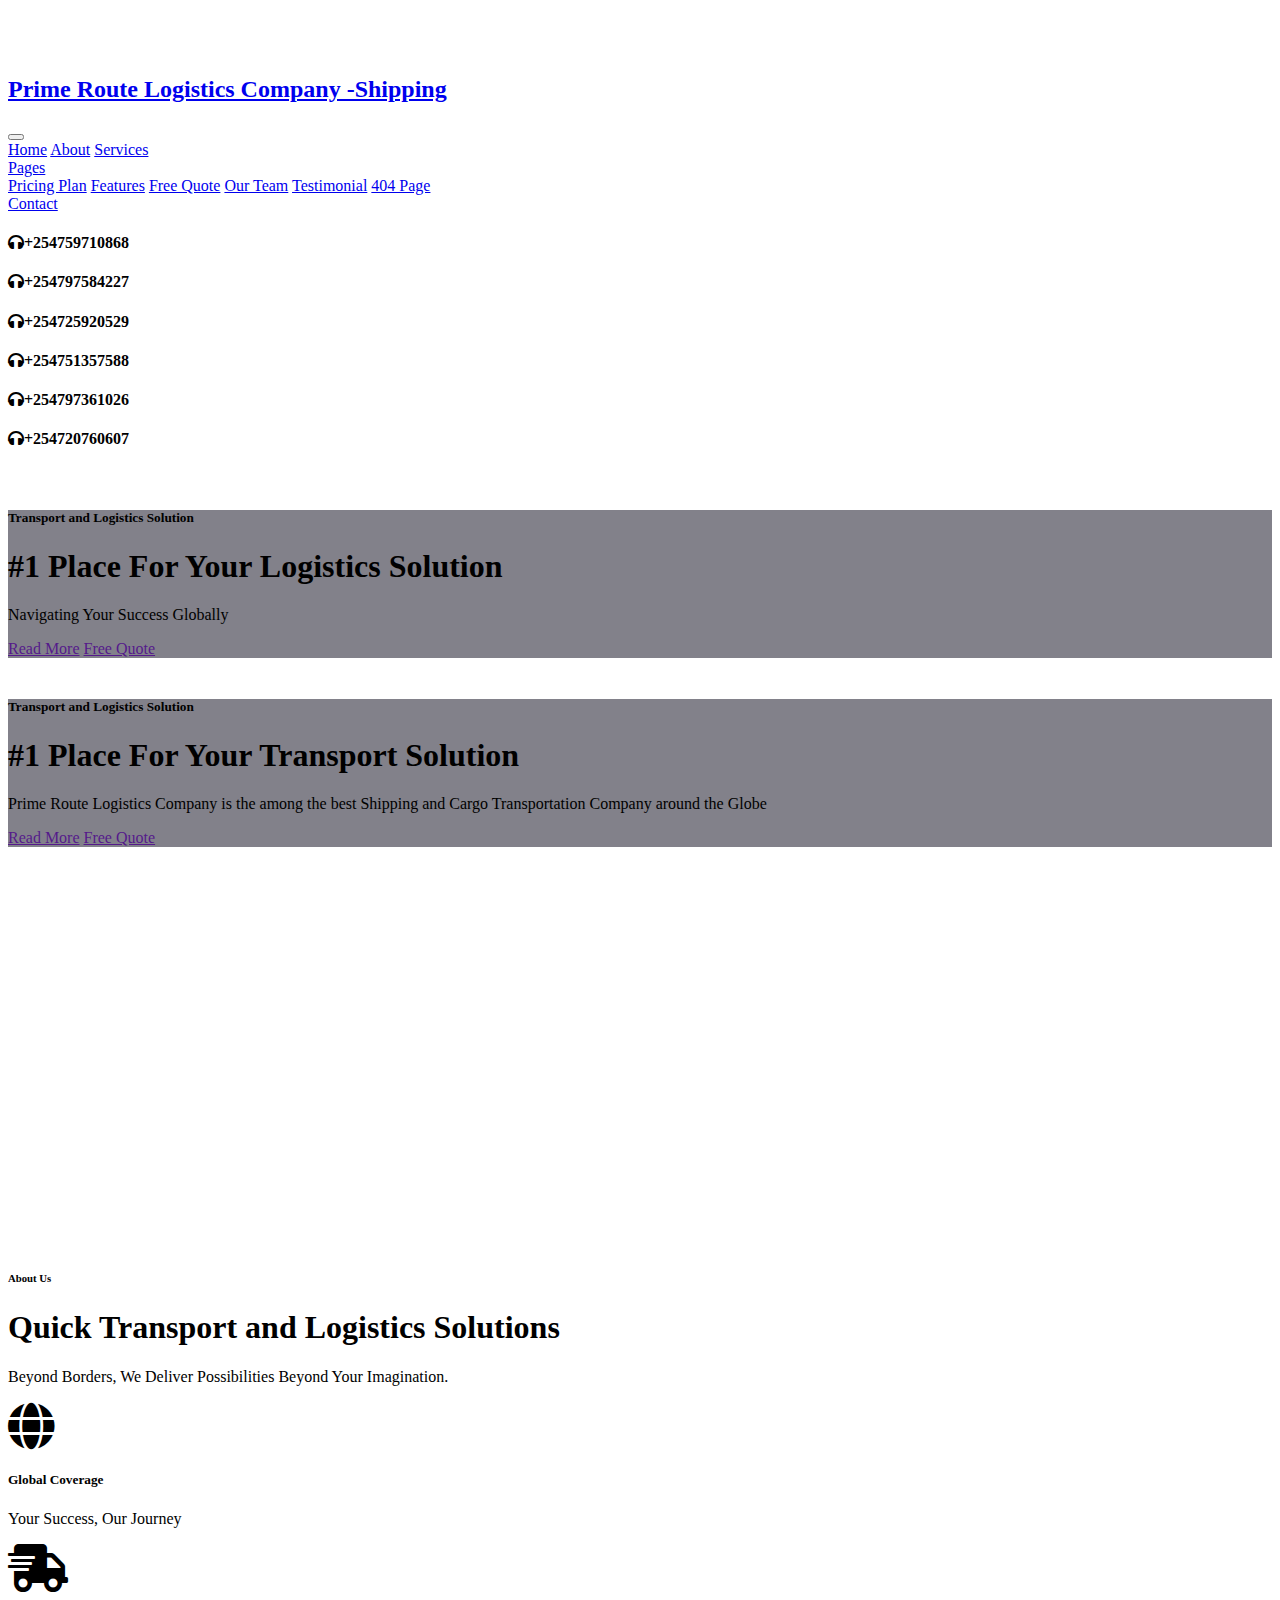
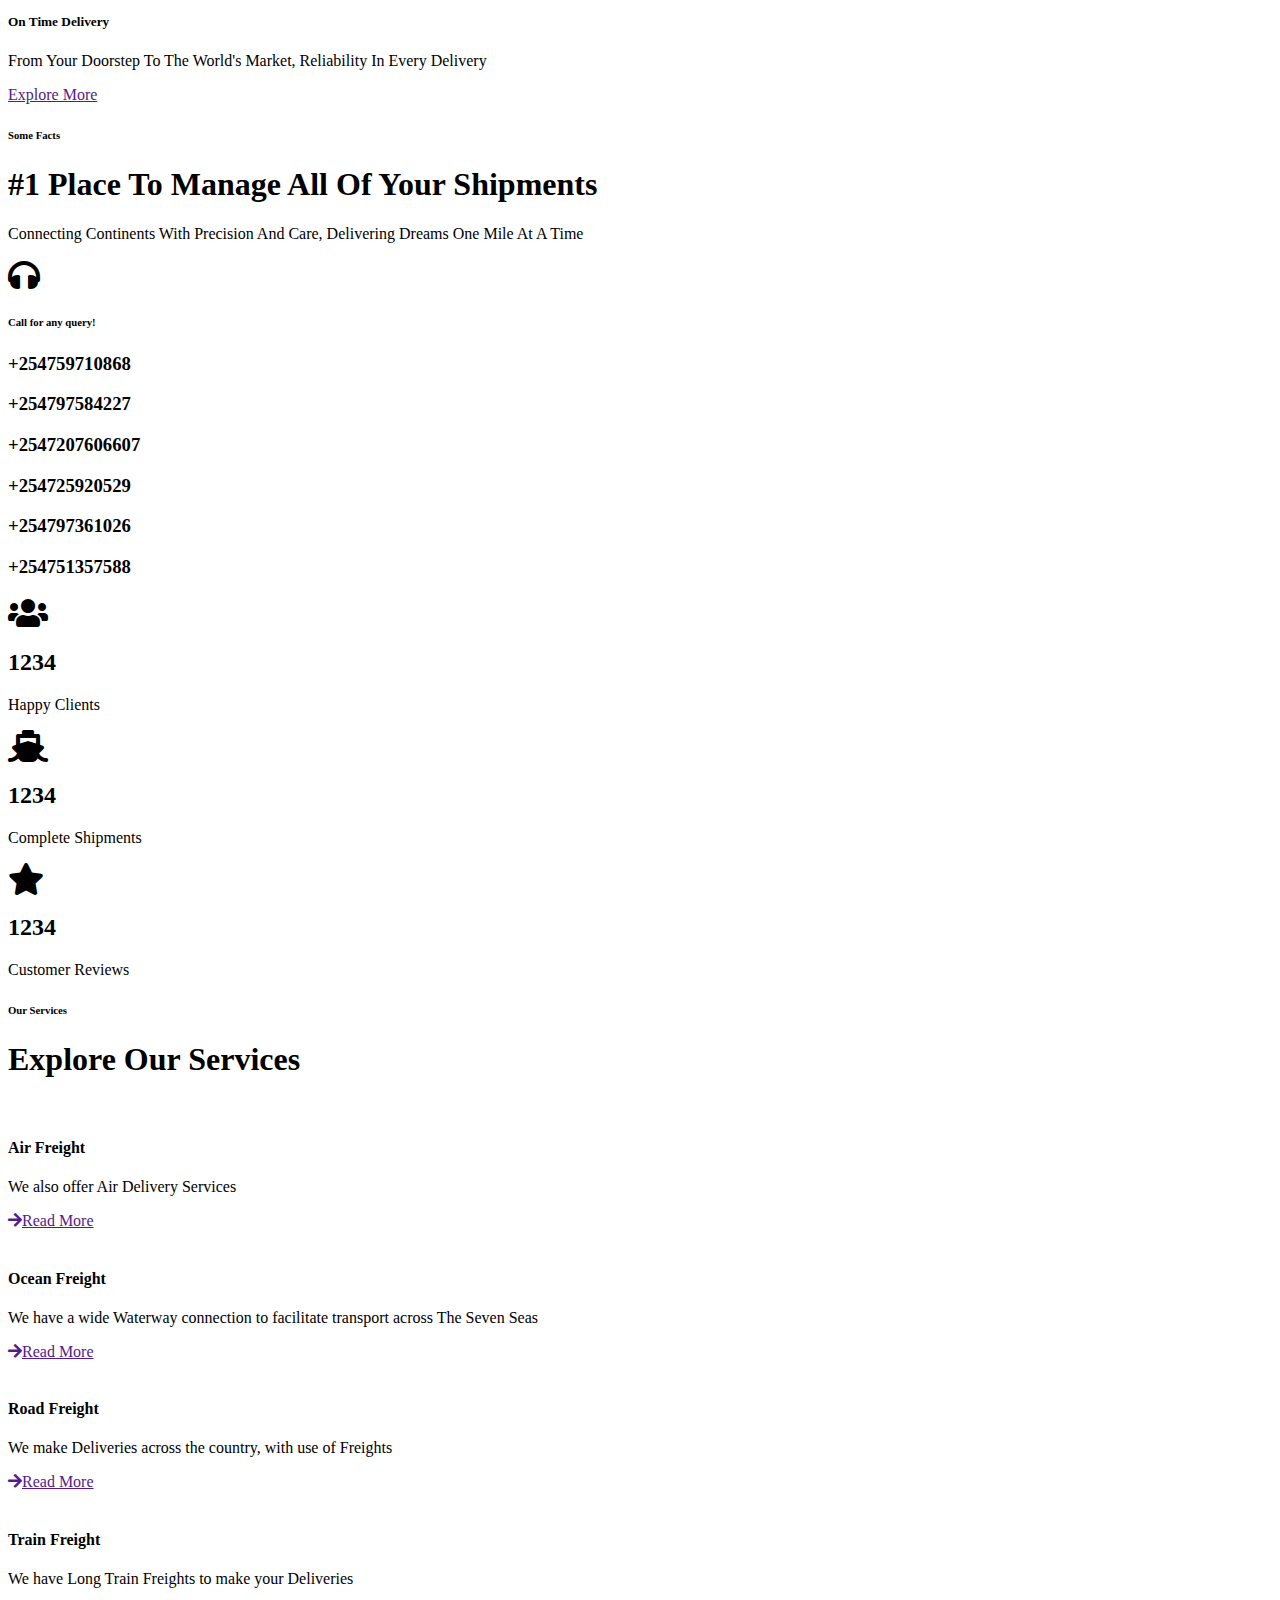
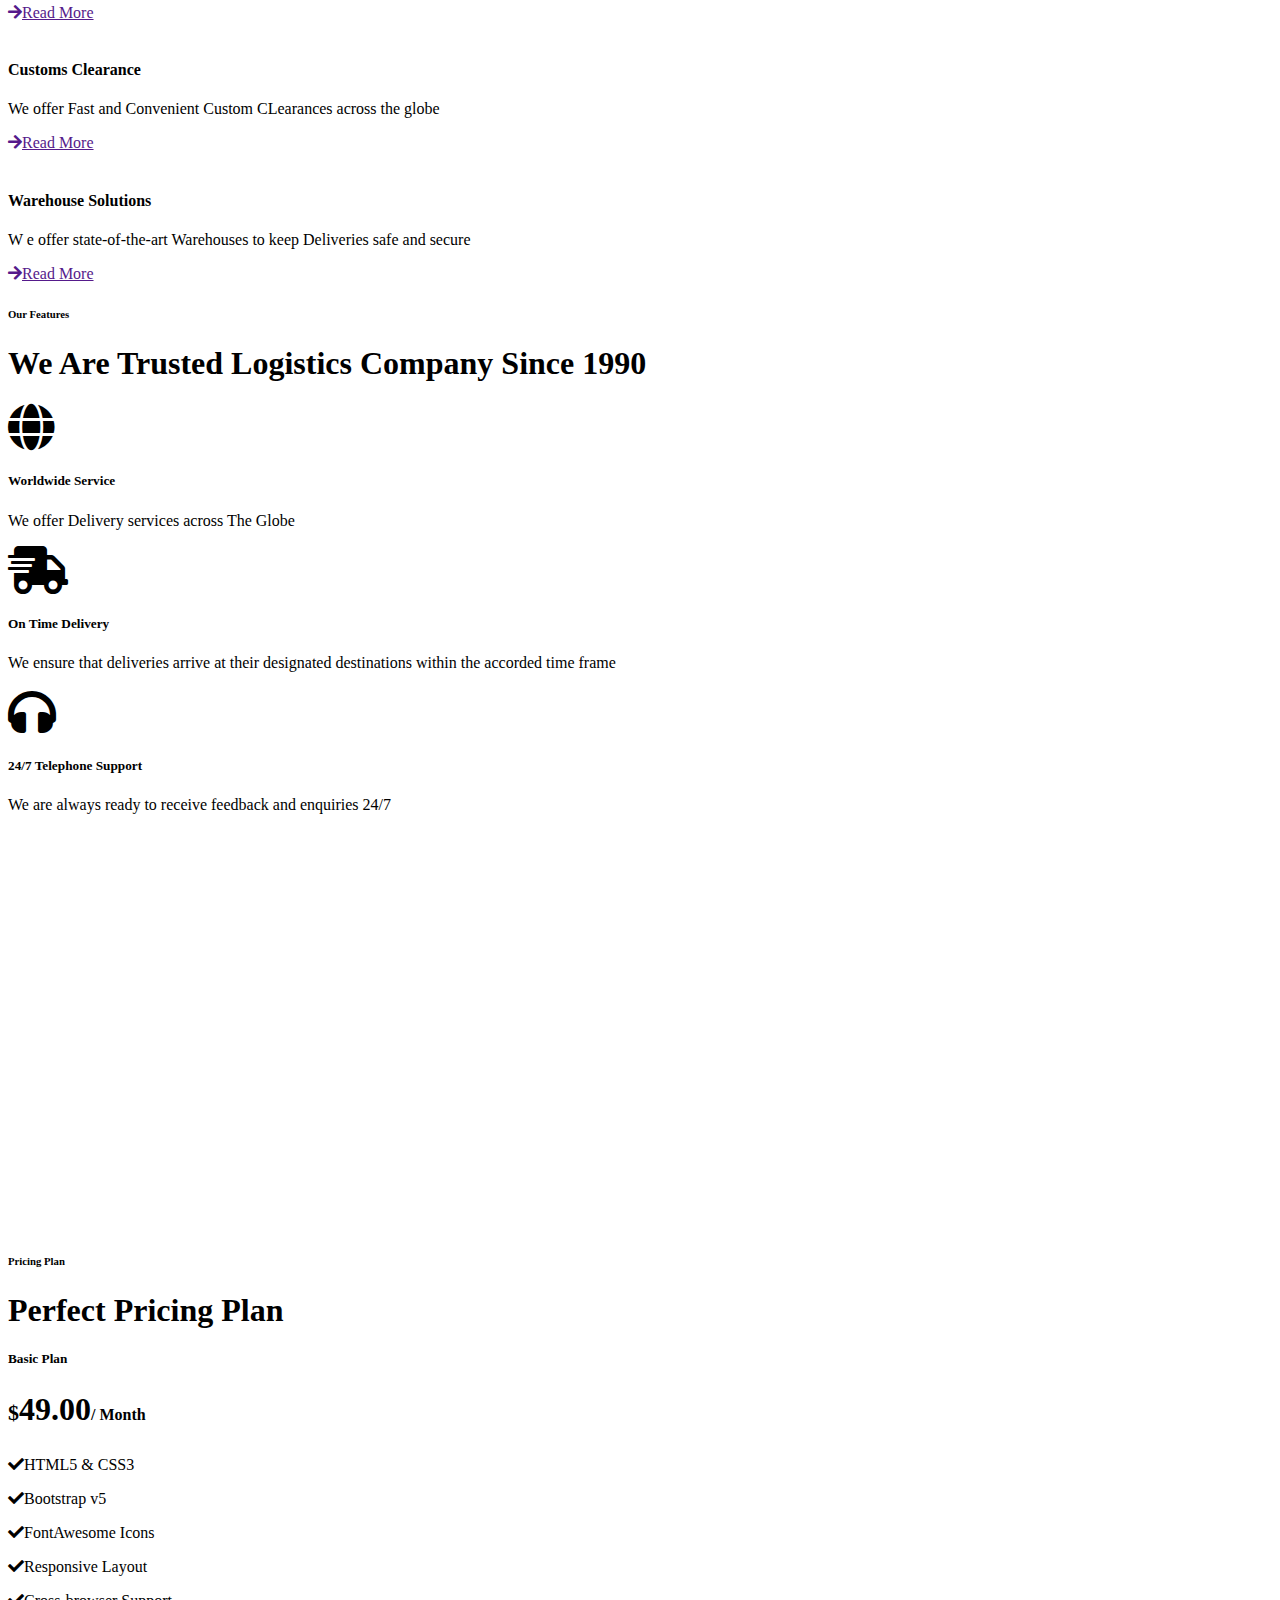
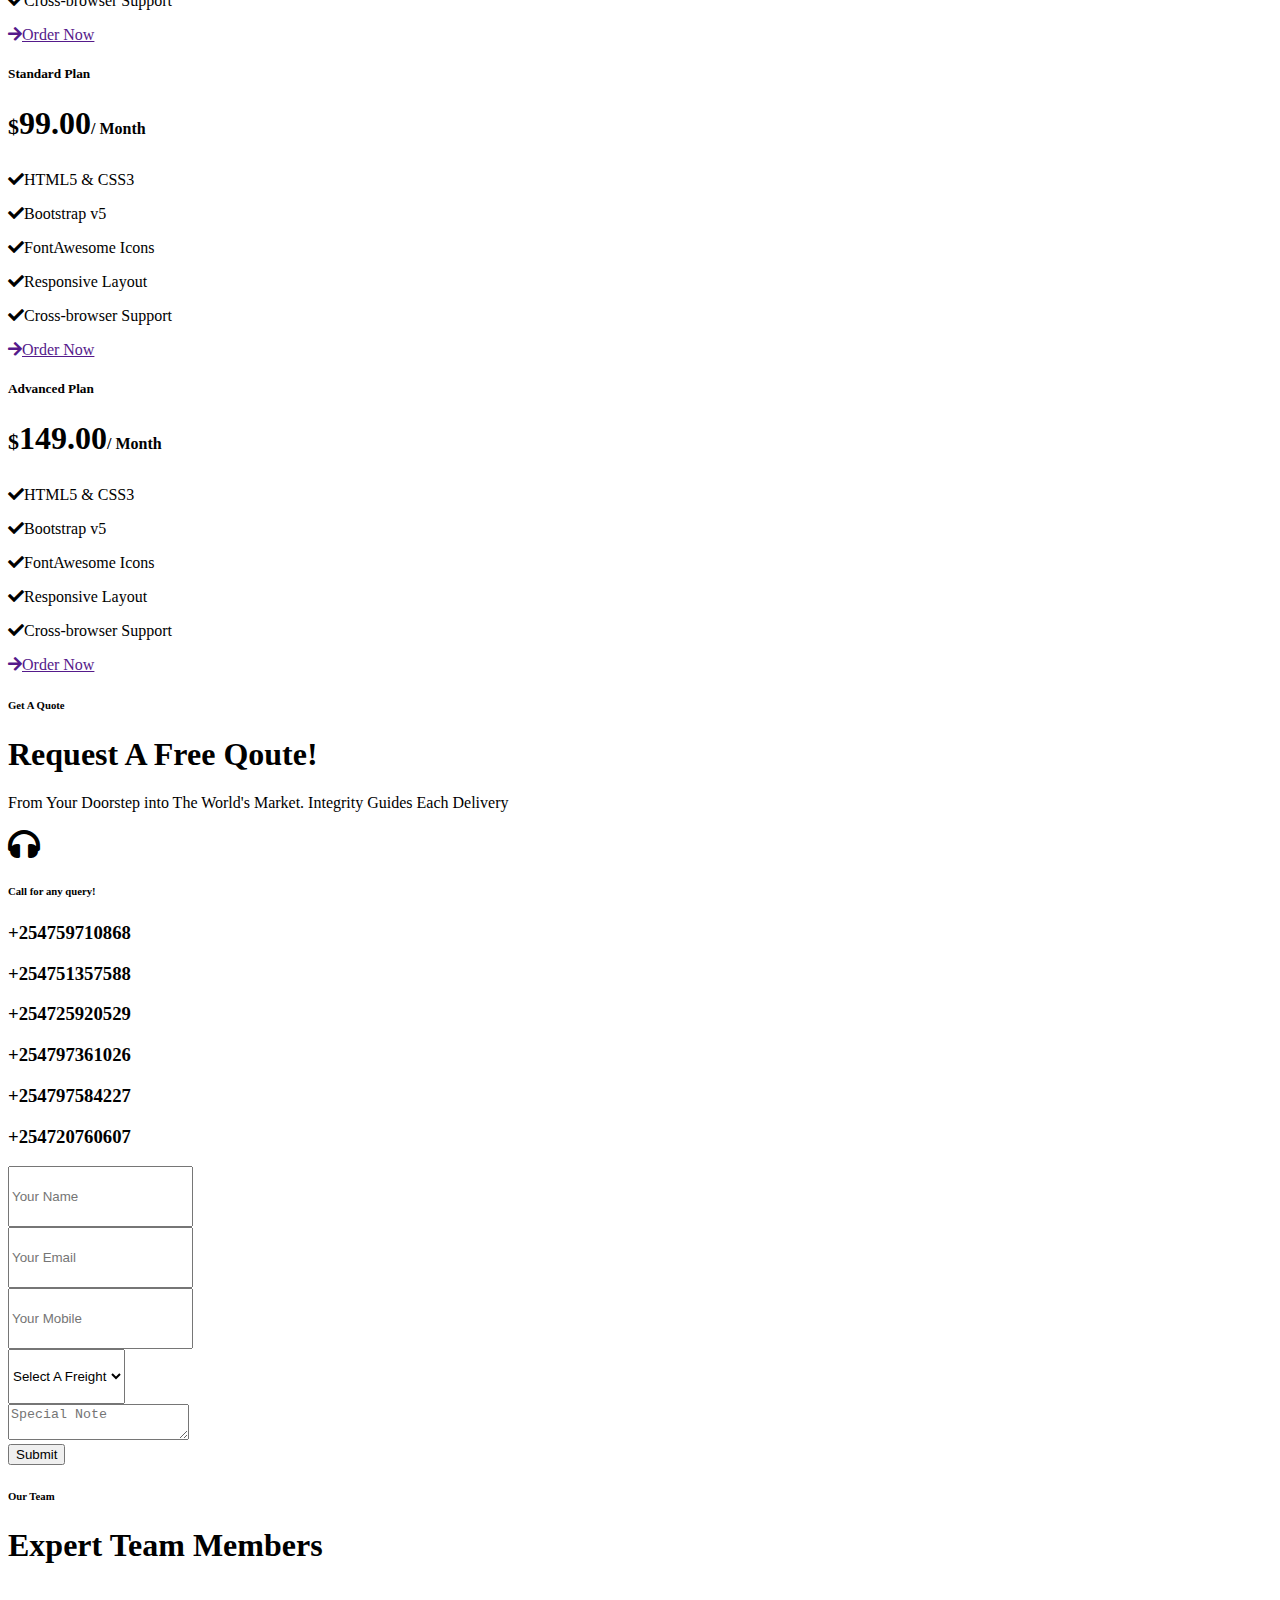
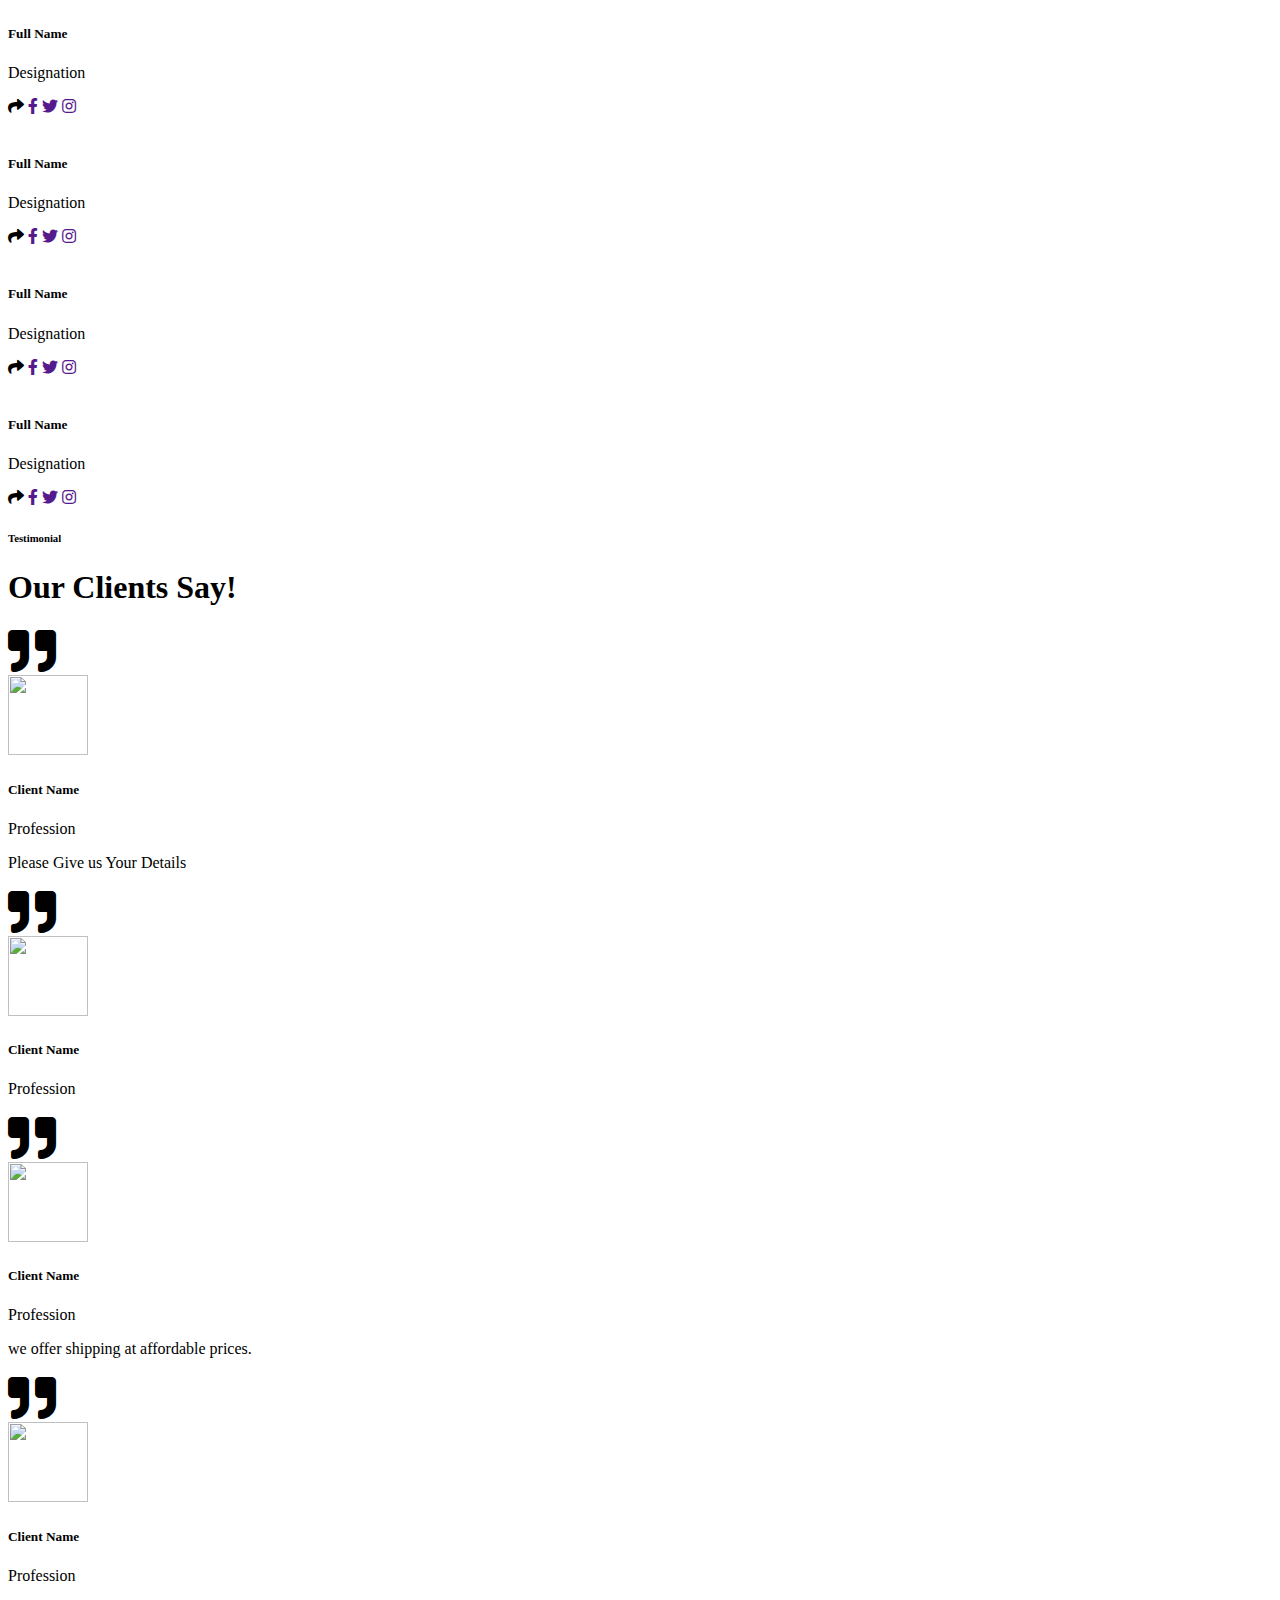
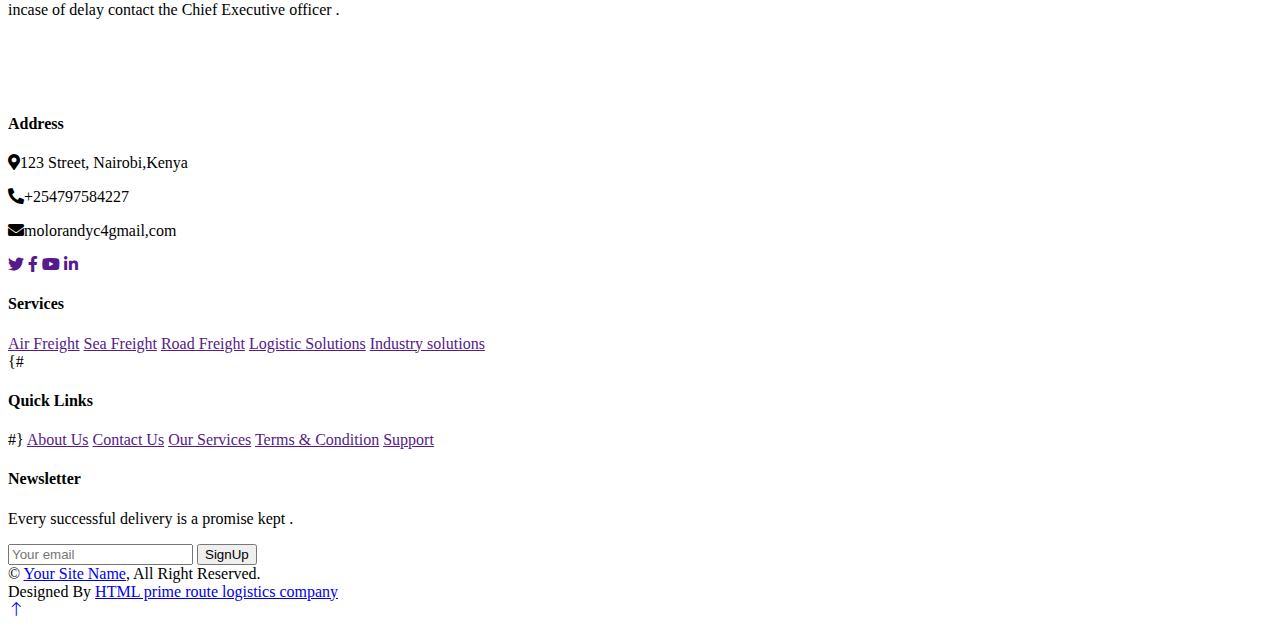
==== RDL/templates/index.html @ c348bbc3 "group work" ====
<!DOCTYPE html>
<html lang="en">

<head>
    <meta charset="utf-8">
    <title>Prime Route Logistics Company - Shipping</title>
    <meta content="width=device-width, initial-scale=1.0" name="viewport">
    <meta content="" name="keywords">
    <meta content="" name="description">

    <!-- Favicon -->
    <link href="img/favicon.ico" rel="icon">

    <!-- Google Web Fonts -->
    <link rel="preconnect" href="https://fonts.googleapis.com">
    <link rel="preconnect" href="https://fonts.gstatic.com" crossorigin>
    <link href="https://fonts.googleapis.com/css2?family=Inter:wght@400;600&family=Roboto:wght@500;700&display=swap" rel="stylesheet">

    <!-- Icon Font Stylesheet -->
    <link href="https://cdnjs.cloudflare.com/ajax/libs/font-awesome/5.10.0/css/all.min.css" rel="stylesheet">
    <link href="https://cdn.jsdelivr.net/npm/bootstrap-icons@1.4.1/font/bootstrap-icons.css" rel="stylesheet">

    <!-- Libraries Stylesheet -->
    <link href="lib/animate/animate.min.css" rel="stylesheet">
    <link href="lib/owlcarousel/assets/owl.carousel.min.css" rel="stylesheet">

    <!-- Customized Bootstrap Stylesheet -->
    <link href="css/bootstrap.min.css" rel="stylesheet">

    <!-- Template Stylesheet -->
    <link href="css/style.css" rel="stylesheet">
</head>

<body>
    <!-- Spinner Start -->
    <div id="spinner" class="show bg-white position-fixed translate-middle w-100 vh-100 top-50 start-50 d-flex align-items-center justify-content-center">
        <div class="spinner-grow text-primary" style="width: 3rem; height: 3rem;" role="status">
            <span class="sr-only">Loading...</span>
        </div>
    </div>
    <!-- Spinner End -->


    <!-- Navbar Start -->
    <nav class="navbar navbar-expand-lg bg-white navbar-light shadow border-top border-5 border-primary sticky-top p-0">
        <a href="index.html" class="navbar-brand bg-primary d-flex align-items-center px-4 px-lg-5">
            <h2 class="mb-2 text-white">Prime Route Logistics Company -Shipping</h2>
        </a>
        <button type="button" class="navbar-toggler me-4" data-bs-toggle="collapse" data-bs-target="#navbarCollapse">
            <span class="navbar-toggler-icon"></span>
        </button>
        <div class="collapse navbar-collapse" id="navbarCollapse">
            <div class="navbar-nav ms-auto p-4 p-lg-0">
                <a href="index.html" class="nav-item nav-link active">Home</a>
                <a href="about.html" class="nav-item nav-link">About</a>
                <a href="service.html" class="nav-item nav-link">Services</a>
                <div class="nav-item dropdown">
                    <a href="#" class="nav-link dropdown-toggle" data-bs-toggle="dropdown">Pages</a>
                    <div class="dropdown-menu fade-up m-0">
                        <a href="price.html" class="dropdown-item">Pricing Plan</a>
                        <a href="feature.html" class="dropdown-item">Features</a>
                        <a href="quote.html" class="dropdown-item">Free Quote</a>
                        <a href="team.html" class="dropdown-item">Our Team</a>
                        <a href="testimonial.html" class="dropdown-item">Testimonial</a>
                        <a href="404.html" class="dropdown-item">404 Page</a>
                    </div>
                </div>
                <a href="contact.html" class="nav-item nav-link">Contact</a>
            </div>
            <h4 class="m-0 pe-lg-5 d-none d-lg-block"><i class="fa fa-headphones text-primary me-3"></i>+254759710868</h4>
            <h4 class="m-0 pe-lg-5 d-none d-lg-block"><i class="fa fa-headphones text-primary me-3"></i>+254797584227</h4>
            <h4 class="m-0 pe-lg-5 d-none d-lg-block"><i class="fa fa-headphones text-primary me-3"></i>+254725920529</h4>
            <h4 class="m-0 pe-lg-5 d-none d-lg-block"><i class="fa fa-headphones text-primary me-3"></i>+254751357588</h4>
            <h4 class="m-0 pe-lg-5 d-none d-lg-block"><i class="fa fa-headphones text-primary me-3"></i>+254797361026</h4>
            <h4 class="m-0 pe-lg-5 d-none d-lg-block"><i class="fa fa-headphones text-primary me-3"></i>+254720760607</h4>
        </div>
    </nav>
    <!-- Navbar End -->


    <!-- Carousel Start -->
    <div class="container-fluid p-0 pb-5">
        <div class="owl-carousel header-carousel position-relative mb-5">
            <div class="owl-carousel-item position-relative">
                <img class="img-fluid" src="img/carousel-1.jpg" alt="">
                <div class="position-absolute top-0 start-0 w-100 h-100 d-flex align-items-center" style="background: rgba(6, 3, 21, .5);">
                    <div class="container">
                        <div class="row justify-content-start">
                            <div class="col-10 col-lg-8">
                                <h5 class="text-white text-uppercase mb-3 animated slideInDown">Transport and Logistics Solution</h5>
                                <h1 class="display-3 text-white animated slideInDown mb-4">#1 Place For Your <span class="text-primary">Logistics</span> Solution</h1>
                             <p class="fs-5 fw-medium text-white mb-4 pb-2">Navigating Your Success Globally</p>
                                <a href="" class="btn btn-primary py-md-3 px-md-5 me-3 animated slideInLeft">Read More</a>
                                <a href="" class="btn btn-secondary py-md-3 px-md-5 animated slideInRight">Free Quote</a>
                            </div>
                        </div>
                    </div>
                </div>
            </div>
            <div class="owl-carousel-item position-relative">
                <img class="img-fluid" src="img/carousel-2.jpg" alt="">
                <div class="position-absolute top-0 start-0 w-100 h-100 d-flex align-items-center" style="background: rgba(6, 3, 21, .5);">
                    <div class="container">
                        <div class="row justify-content-start">
                            <div class="col-10 col-lg-8">
                                <h5 class="text-white text-uppercase mb-3 animated slideInDown">Transport and Logistics Solution</h5>
                                <h1 class="display-3 text-white animated slideInDown mb-4">#1 Place For Your <span class="text-primary">Transport</span> Solution</h1>
                                <p class="fs-5 fw-medium text-white mb-4 pb-2">Prime Route Logistics Company is the among the best Shipping and Cargo Transportation Company around the Globe </p>
                                <a href="" class="btn btn-primary py-md-3 px-md-5 me-3 animated slideInLeft">Read More</a>
                                <a href="" class="btn btn-secondary py-md-3 px-md-5 animated slideInRight">Free Quote</a>
                            </div>
                        </div>
                    </div>
                </div>
            </div>
        </div>
    </div>
    <!-- Carousel End -->


    <!-- About Start -->
    <div class="container-fluid overflow-hidden py-5 px-lg-0">
        <div class="container about py-5 px-lg-0">
            <div class="row g-5 mx-lg-0">
                <div class="col-lg-6 ps-lg-0 wow fadeInLeft" data-wow-delay="0.1s" style="min-height: 400px;">
                    <div class="position-relative h-100">
                        <img class="position-absolute img-fluid w-100 h-100" src="img/about.jpg" style="object-fit: cover;" alt="">
                    </div>
                </div>
                <div class="col-lg-6 about-text wow fadeInUp" data-wow-delay="0.3s">
                    <h6 class="text-secondary text-uppercase mb-3">About Us</h6>
                    <h1 class="mb-5">Quick Transport and Logistics Solutions</h1>
                    <p class="mb-5">Beyond Borders, We Deliver Possibilities Beyond Your Imagination.</p>
                    <div class="row g-4 mb-5">
                        <div class="col-sm-6 wow fadeIn" data-wow-delay="0.5s">
                            <i class="fa fa-globe fa-3x text-primary mb-3"></i>
                            <h5>Global Coverage</h5>
                            <p class="m-0">Your Success, Our Journey</p>
                        </div>
                        <div class="col-sm-6 wow fadeIn" data-wow-delay="0.7s">
                            <i class="fa fa-shipping-fast fa-3x text-primary mb-3"></i>
                            <h5>On Time Delivery</h5>
                            <p class="m-0">From Your Doorstep To The World's Market, Reliability In Every Delivery </p>
                        </div>
                    </div>
                    <a href="" class="btn btn-primary py-3 px-5">Explore More</a>
                </div>
            </div>
        </div>
    </div>
    <!-- About End -->


    <!-- Fact Start -->
    <div class="container-xxl py-5">
        <div class="container py-5">
            <div class="row g-5">
                <div class="col-lg-6 wow fadeInUp" data-wow-delay="0.1s">
                    <h6 class="text-secondary text-uppercase mb-3">Some Facts</h6>
                    <h1 class="mb-5">#1 Place To Manage All Of Your Shipments</h1>
                    <p class="mb-5">Connecting Continents With Precision And Care, Delivering Dreams One Mile At A Time</p>
                    <div class="d-flex align-items-center">
                        <i class="fa fa-headphones fa-2x flex-shrink-0 bg-primary p-3 text-white"></i>
                        <div class="ps-4">
                            <h6>Call for any query!</h6>
                            <h3 class="text-primary m-0">+254759710868</h3>
                            <h3 class="text-primary m-0">+254797584227</h3>
                            <h3 class="text-primary m-0">+2547207606607</h3>
                            <h3 class="text-primary m-0">+254725920529</h3>
                            <h3 class="text-primary m-0">+254797361026</h3>
                            <h3 class="text-primary m-0">+254751357588</h3>

                        </div>
                    </div>
                </div>
                <div class="col-lg-6">
                    <div class="row g-4 align-items-center">
                        <div class="col-sm-6">
                            <div class="bg-primary p-4 mb-4 wow fadeIn" data-wow-delay="0.3s">
                                <i class="fa fa-users fa-2x text-white mb-3"></i>
                                <h2 class="text-white mb-2" data-toggle="counter-up">1234</h2>
                                <p class="text-white mb-0">Happy Clients</p>
                            </div>
                            <div class="bg-secondary p-4 wow fadeIn" data-wow-delay="0.5s">
                                <i class="fa fa-ship fa-2x text-white mb-3"></i>
                                <h2 class="text-white mb-2" data-toggle="counter-up">1234</h2>
                                <p class="text-white mb-0">Complete Shipments</p>
                            </div>
                        </div>
                        <div class="col-sm-6">
                            <div class="bg-success p-4 wow fadeIn" data-wow-delay="0.7s">
                                <i class="fa fa-star fa-2x text-white mb-3"></i>
                                <h2 class="text-white mb-2" data-toggle="counter-up">1234</h2>
                                <p class="text-white mb-0">Customer Reviews</p>
                            </div>
                        </div>
                    </div>
                </div>
            </div>
        </div>
    </div>
    <!-- Fact End -->


    <!-- Service Start -->
    <div class="container-xxl py-5">
        <div class="container py-5">
            <div class="text-center wow fadeInUp" data-wow-delay="0.1s">
                <h6 class="text-secondary text-uppercase">Our Services</h6>
                <h1 class="mb-5">Explore Our Services</h1>
            </div>
            <div class="row g-4">
                <div class="col-md-6 col-lg-4 wow fadeInUp" data-wow-delay="0.3s">
                    <div class="service-item p-4">
                        <div class="overflow-hidden mb-4">
                            <img class="img-fluid" src="img/service-1.jpg" alt="">
                        </div>
                        <h4 class="mb-3">Air Freight</h4>
                        <p>We also offer Air Delivery Services</p>
                        <a class="btn-slide mt-2" href=""><i class="fa fa-arrow-right"></i><span>Read More</span></a>
                    </div>
                </div>
                <div class="col-md-6 col-lg-4 wow fadeInUp" data-wow-delay="0.5s">
                    <div class="service-item p-4">
                        <div class="overflow-hidden mb-4">
                            <img class="img-fluid" src="img/service-2.jpg" alt="">
                        </div>
                        <h4 class="mb-3">Ocean Freight</h4>
                        <p>We have a wide Waterway connection to facilitate transport across The Seven Seas</p>
                        <a class="btn-slide mt-2" href=""><i class="fa fa-arrow-right"></i><span>Read More</span></a>
                    </div>
                </div>
                <div class="col-md-6 col-lg-4 wow fadeInUp" data-wow-delay="0.7s">
                    <div class="service-item p-4">
                        <div class="overflow-hidden mb-4">
                            <img class="img-fluid" src="img/service-3.jpg" alt="">
                        </div>
                        <h4 class="mb-3">Road Freight</h4>
                        <p>We make Deliveries across the country, with use of Freights</p>
                        <a class="btn-slide mt-2" href=""><i class="fa fa-arrow-right"></i><span>Read More</span></a>
                    </div>
                </div>
                <div class="col-md-6 col-lg-4 wow fadeInUp" data-wow-delay="0.3s">
                    <div class="service-item p-4">
                        <div class="overflow-hidden mb-4">
                            <img class="img-fluid" src="img/service-4.jpg" alt="">
                        </div>
                        <h4 class="mb-3">Train Freight</h4>
                        <p>We have Long Train Freights to make your Deliveries</p>
                        <a class="btn-slide mt-2" href=""><i class="fa fa-arrow-right"></i><span>Read More</span></a>
                    </div>
                </div>
                <div class="col-md-6 col-lg-4 wow fadeInUp" data-wow-delay="0.5s">
                    <div class="service-item p-4">
                        <div class="overflow-hidden mb-4">
                            <img class="img-fluid" src="img/service-5.jpg" alt="">
                        </div>
                        <h4 class="mb-3">Customs Clearance</h4>
                        <p>We offer Fast and Convenient Custom CLearances across the globe</p>
                        <a class="btn-slide mt-2" href=""><i class="fa fa-arrow-right"></i><span>Read More</span></a>
                    </div>
                </div>
                <div class="col-md-6 col-lg-4 wow fadeInUp" data-wow-delay="0.7s">
                    <div class="service-item p-4">
                        <div class="overflow-hidden mb-4">
                            <img class="img-fluid" src="img/service-6.jpg" alt="">
                        </div>
                        <h4 class="mb-3">Warehouse Solutions</h4>
                        <p>W e offer state-of-the-art Warehouses to keep Deliveries safe and secure</p>
                        <a class="btn-slide mt-2" href=""><i class="fa fa-arrow-right"></i><span>Read More</span></a>
                    </div>
                </div>
            </div>
        </div>
    </div>
    <!-- Service End -->


    <!-- Feature Start -->
    <div class="container-fluid overflow-hidden py-5 px-lg-0">
        <div class="container feature py-5 px-lg-0">
            <div class="row g-5 mx-lg-0">
                <div class="col-lg-6 feature-text wow fadeInUp" data-wow-delay="0.1s">
                    <h6 class="text-secondary text-uppercase mb-3">Our Features</h6>
                    <h1 class="mb-5">We Are Trusted Logistics Company Since 1990</h1>
                    <div class="d-flex mb-5 wow fadeInUp" data-wow-delay="0.3s">
                        <i class="fa fa-globe text-primary fa-3x flex-shrink-0"></i>
                        <div class="ms-4">
                            <h5>Worldwide Service</h5>
                            <p class="mb-0">We offer Delivery services across The Globe</p>
                        </div>
                    </div>
                    <div class="d-flex mb-5 wow fadeIn" data-wow-delay="0.5s">
                        <i class="fa fa-shipping-fast text-primary fa-3x flex-shrink-0"></i>
                        <div class="ms-4">
                            <h5>On Time Delivery</h5>
                            <p class="mb-0">We ensure that deliveries arrive at their designated destinations within the accorded time frame</p>
                        </div>
                    </div>
                    <div class="d-flex mb-0 wow fadeInUp" data-wow-delay="0.7s">
                        <i class="fa fa-headphones text-primary fa-3x flex-shrink-0"></i>
                        <div class="ms-4">
                            <h5>24/7 Telephone Support</h5>
                            <p class="mb-0">We are always ready to receive feedback and enquiries 24/7</p>
                        </div>
                    </div>
                </div>
                <div class="col-lg-6 pe-lg-0 wow fadeInRight" data-wow-delay="0.1s" style="min-height: 400px;">
                    <div class="position-relative h-100">
                        <img class="position-absolute img-fluid w-100 h-100" src="img/feature.jpg" style="object-fit: cover;" alt="">
                    </div>
                </div>
            </div>
        </div>
    </div>
    <!-- Feature End -->


    <!-- Pricing Start -->
    <div class="container-xxl py-5">
        <div class="container py-5">
            <div class="text-center wow fadeInUp" data-wow-delay="0.1s">
                <h6 class="text-secondary text-uppercase">Pricing Plan</h6>
                <h1 class="mb-5">Perfect Pricing Plan</h1>
            </div>
            <div class="row g-4">
                <div class="col-md-6 col-lg-4 wow fadeInUp" data-wow-delay="0.3s">
                    <div class="price-item">
                        <div class="border-bottom p-4 mb-4">
                            <h5 class="text-primary mb-1">Basic Plan</h5>
                            <h1 class="display-5 mb-0">
                                <small class="align-top" style="font-size: 22px; line-height: 45px;">$</small>49.00<small
                                    class="align-bottom" style="font-size: 16px; line-height: 40px;">/ Month</small>
                            </h1>
                        </div>
                        <div class="p-4 pt-0">
                            <p><i class="fa fa-check text-success me-3"></i>HTML5 & CSS3</p>
                            <p><i class="fa fa-check text-success me-3"></i>Bootstrap v5</p>
                            <p><i class="fa fa-check text-success me-3"></i>FontAwesome Icons</p>
                            <p><i class="fa fa-check text-success me-3"></i>Responsive Layout</p>
                            <p><i class="fa fa-check text-success me-3"></i>Cross-browser Support</p>
                            <a class="btn-slide mt-2" href=""><i class="fa fa-arrow-right"></i><span >Order Now</span></a>
                        </div>
                    </div>
                </div>
                <div class="col-md-6 col-lg-4 wow fadeInUp" data-wow-delay="0.5s">
                    <div class="price-item">
                        <div class="border-bottom p-4 mb-4">
                            <h5 class="text-primary mb-1">Standard Plan</h5>
                            <h1 class="display-5 mb-0">
                                <small class="align-top" style="font-size: 22px; line-height: 45px;">$</small>99.00<small
                                    class="align-bottom" style="font-size: 16px; line-height: 40px;">/ Month</small>
                            </h1>
                        </div>
                        <div class="p-4 pt-0">
                            <p><i class="fa fa-check text-success me-3"></i>HTML5 & CSS3</p>
                            <p><i class="fa fa-check text-success me-3"></i>Bootstrap v5</p>
                            <p><i class="fa fa-check text-success me-3"></i>FontAwesome Icons</p>
                            <p><i class="fa fa-check text-success me-3"></i>Responsive Layout</p>
                            <p><i class="fa fa-check text-success me-3"></i>Cross-browser Support</p>
                            <a class="btn-slide mt-2" href=""><i class="fa fa-arrow-right"></i><span >Order Now</span></a>
                        </div>
                    </div>
                </div>
                <div class="col-md-6 col-lg-4 wow fadeInUp" data-wow-delay="0.7s">
                    <div class="price-item">
                        <div class="border-bottom p-4 mb-4">
                            <h5 class="text-primary mb-1">Advanced Plan</h5>
                            <h1 class="display-5 mb-0">
                                <small class="align-top" style="font-size: 22px; line-height: 45px;">$</small>149.00<small
                                    class="align-bottom" style="font-size: 16px; line-height: 40px;">/ Month</small>
                            </h1>
                        </div>
                        <div class="p-4 pt-0">
                            <p><i class="fa fa-check text-success me-3"></i>HTML5 & CSS3</p>
                            <p><i class="fa fa-check text-success me-3"></i>Bootstrap v5</p>
                            <p><i class="fa fa-check text-success me-3"></i>FontAwesome Icons</p>
                            <p><i class="fa fa-check text-success me-3"></i>Responsive Layout</p>
                            <p><i class="fa fa-check text-success me-3"></i>Cross-browser Support</p>
                            <a class="btn-slide mt-2" href=""><i class="fa fa-arrow-right"></i><span >Order Now</span></a>
                        </div>
                    </div>
                </div>
            </div>
        </div>
    </div>
    <!-- Pricing End -->


    <!-- Quote Start -->
    <div class="container-xxl py-5">
        <div class="container py-5">
            <div class="row g-5 align-items-center">
                <div class="col-lg-5 wow fadeInUp" data-wow-delay="0.1s">
                    <h6 class="text-secondary text-uppercase mb-3">Get A Quote</h6>
                    <h1 class="mb-5">Request A Free Qoute!</h1>
                    <p class="mb-5">From Your Doorstep into The World's Market. Integrity Guides Each Delivery</p>
                    <div class="d-flex align-items-center">
                        <i class="fa fa-headphones fa-2x flex-shrink-0 bg-primary p-3 text-white"></i>
                        <div class="ps-4">
                            <h6>Call for any query!</h6>
                            <h3 class="text-primary m-0">+254759710868</h3>
                            <h3 class="text-primary m-0">+254751357588</h3>
                            <h3 class="text-primary m-0">+254725920529</h3>
                            <h3 class="text-primary m-0">+254797361026</h3>
                            <h3 class="text-primary m-0">+254797584227</h3>
                            <h3 class="text-primary m-0">+254720760607</h3>
                        </div>
                    </div>
                </div>
                <div class="col-lg-7">
                    <div class="bg-light text-center p-5 wow fadeIn" data-wow-delay="0.5s">
                        <form>
                            <div class="row g-3">
                                <div class="col-12 col-sm-6">
                                    <input type="text" class="form-control border-0" placeholder="Your Name" style="height: 55px;">
                                </div>
                                <div class="col-12 col-sm-6">
                                    <input type="email" class="form-control border-0" placeholder="Your Email" style="height: 55px;">
                                </div>
                                <div class="col-12 col-sm-6">
                                    <input type="text" class="form-control border-0" placeholder="Your Mobile" style="height: 55px;">
                                </div>
                                <div class="col-12 col-sm-6">
                                    <select class="form-select border-0" style="height: 55px;">
                                        <option selected>Select A Freight</option>
                                        <option value="1">Freight 1</option>
                                        <option value="2">Freight 2</option>
                                        <option value="3">Freight 3</option>
                                    </select>
                                </div>
                                <div class="col-12">
                                    <textarea class="form-control border-0" placeholder="Special Note"></textarea>
                                </div>
                                <div class="col-12">
                                    <button class="btn btn-primary w-100 py-3" type="submit">Submit</button>
                                </div>
                            </div>
                        </form>
                    </div>
                </div>
            </div>
        </div>
    </div>
    <!-- Quote End -->


    <!-- Team Start -->
    <div class="container-xxl py-5">
        <div class="container py-5">
            <div class="text-center wow fadeInUp" data-wow-delay="0.1s">
                <h6 class="text-secondary text-uppercase">Our Team</h6>
                <h1 class="mb-5">Expert Team Members</h1>
            </div>
            <div class="row g-4">
                <div class="col-lg-3 col-md-6 wow fadeInUp" data-wow-delay="0.3s">
                    <div class="team-item p-4">
                        <div class="overflow-hidden mb-4">
                            <img class="img-fluid" src="img/team-1.jpg" alt="">
                        </div>
                        <h5 class="mb-0">Full Name</h5>
                        <p>Designation</p>
                        <div class="btn-slide mt-1">
                            <i class="fa fa-share"></i>
                            <span>
                                <a href=""><i class="fab fa-facebook-f"></i></a>
                                <a href=""><i class="fab fa-twitter"></i></a>
                                <a href=""><i class="fab fa-instagram"></i></a>
                            </span>
                        </div>
                    </div>
                </div>
                <div class="col-lg-3 col-md-6 wow fadeInUp" data-wow-delay="0.5s">
                    <div class="team-item p-4">
                        <div class="overflow-hidden mb-4">
                            <img class="img-fluid" src="img/team-2.jpg" alt="">
                        </div>
                        <h5 class="mb-0">Full Name</h5>
                        <p>Designation</p>
                        <div class="btn-slide mt-1">
                            <i class="fa fa-share"></i>
                            <span>
                                <a href=""><i class="fab fa-facebook-f"></i></a>
                                <a href=""><i class="fab fa-twitter"></i></a>
                                <a href=""><i class="fab fa-instagram"></i></a>
                            </span>
                        </div>
                    </div>
                </div>
                <div class="col-lg-3 col-md-6 wow fadeInUp" data-wow-delay="0.7s">
                    <div class="team-item p-4">
                        <div class="overflow-hidden mb-4">
                            <img class="img-fluid" src="img/team-3.jpg" alt="">
                        </div>
                        <h5 class="mb-0">Full Name</h5>
                        <p>Designation</p>
                        <div class="btn-slide mt-1">
                            <i class="fa fa-share"></i>
                            <span>
                                <a href=""><i class="fab fa-facebook-f"></i></a>
                                <a href=""><i class="fab fa-twitter"></i></a>
                                <a href=""><i class="fab fa-instagram"></i></a>
                            </span>
                        </div>
                    </div>
                </div>
                <div class="col-lg-3 col-md-6 wow fadeInUp" data-wow-delay="0.9s">
                    <div class="team-item p-4">
                        <div class="overflow-hidden mb-4">
                            <img class="img-fluid" src="img/team-4.jpg" alt="">
                        </div>
                        <h5 class="mb-0">Full Name</h5>
                        <p>Designation</p>
                        <div class="btn-slide mt-1">
                            <i class="fa fa-share"></i>
                            <span>
                                <a href=""><i class="fab fa-facebook-f"></i></a>
                                <a href=""><i class="fab fa-twitter"></i></a>
                                <a href=""><i class="fab fa-instagram"></i></a>
                            </span>
                        </div>
                    </div>
                </div>
            </div>
        </div>
    </div>
    <!-- Team End -->


    <!-- Testimonial Start -->
    <div class="container-xxl py-5 wow fadeInUp" data-wow-delay="0.1s">
        <div class="container py-5">
            <div class="text-center">
                <h6 class="text-secondary text-uppercase">Testimonial</h6>
                <h1 class="mb-0">Our Clients Say!</h1>
            </div>
            <div class="owl-carousel testimonial-carousel wow fadeInUp" data-wow-delay="0.1s">
                <div class="testimonial-item p-4 my-5">
                    <i class="fa fa-quote-right fa-3x text-light position-absolute top-0 end-0 mt-n3 me-4"></i>
                    <div class="d-flex align-items-end mb-4">
                        <img class="img-fluid flex-shrink-0" src="img/testimonial-1.jpg" style="width: 80px; height: 80px;">
                        <div class="ms-4">
                            <h5 class="mb-1">Client Name</h5>
                            <p class="m-0">Profession</p>
                        </div>
                    </div>
                    <p class="mb-0">Please Give us Your Details</p>
                </div>
                <div class="testimonial-item p-4 my-5">
                    <i class="fa fa-quote-right fa-3x text-light position-absolute top-0 end-0 mt-n3 me-4"></i>
                    <div class="d-flex align-items-end mb-4">
                        <img class="img-fluid flex-shrink-0" src="img/testimonial-2.jpg" style="width: 80px; height: 80px;">
                        <div class="ms-4">
                            <h5 class="mb-1">Client Name</h5>
                            <p class="m-0">Profession</p>
                        </div>
                    </div>
                    <p class="mb-0"></p>
                </div>
                <div class="testimonial-item p-4 my-5">
                    <i class="fa fa-quote-right fa-3x text-light position-absolute top-0 end-0 mt-n3 me-4"></i>
                    <div class="d-flex align-items-end mb-4">
                        <img class="img-fluid flex-shrink-0" src="img/testimonial-3.jpg" style="width: 80px; height: 80px;">
                        <div class="ms-4">
                            <h5 class="mb-1">Client Name</h5>
                            <p class="m-0">Profession</p>
                        </div>
                    </div>
                    <p class="mb-0">we offer shipping at affordable prices.</p>
                </div>
                <div class="testimonial-item p-4 my-5">
                    <i class="fa fa-quote-right fa-3x text-light position-absolute top-0 end-0 mt-n3 me-4"></i>
                    <div class="d-flex align-items-end mb-4">
                        <img class="img-fluid flex-shrink-0" src="img/testimonial-4.jpg" style="width: 80px; height: 80px;">
                        <div class="ms-4">
                            <h5 class="mb-1">Client Name</h5>
                            <p class="m-0">Profession</p>
                        </div>
                    </div>
                    <p class="mb-0">incase of delay contact the Chief Executive officer .</p>
                </div>
            </div>
        </div>
    </div>
    <!-- Testimonial End -->


    <!-- Footer Start -->
    <div class="container-fluid bg-dark text-light footer pt-5 wow fadeIn" data-wow-delay="0.1s" style="margin-top: 6rem;">
        <div class="container py-5">
            <div class="row g-5">
                <div class="col-lg-3 col-md-6">
                    <h4 class="text-light mb-4">Address</h4>
                    <p class="mb-2"><i class="fa fa-map-marker-alt me-3"></i>123 Street, Nairobi,Kenya</p>
                    <p class="mb-2"><i class="fa fa-phone-alt me-3"></i>+254797584227</p>
                    <p class="mb-2"><i class="fa fa-envelope me-3"></i>molorandyc4gmail,com</p>
                    <div class="d-flex pt-2">
                        <a class="btn btn-outline-light btn-social" href=""><i class="fab fa-twitter"></i></a>
                        <a class="btn btn-outline-light btn-social" href=""><i class="fab fa-facebook-f"></i></a>
                        <a class="btn btn-outline-light btn-social" href=""><i class="fab fa-youtube"></i></a>
                        <a class="btn btn-outline-light btn-social" href=""><i class="fab fa-linkedin-in"></i></a>
                    </div>
                </div>
                <div class="col-lg-3 col-md-6">
                    <h4 class="text-light mb-4">Services</h4>
                    <a class="btn btn-link" href="">Air Freight</a>
                    <a class="btn btn-link" href="">Sea Freight</a>
                    <a class="btn btn-link" href="">Road Freight</a>
                    <a class="btn btn-link" href="">Logistic Solutions</a>
                    <a class="btn btn-link" href="">Industry solutions</a>
                </div>
                <div class="col-lg-3 col-md-6">
{#                    <h4 class="text-light mb-4">Quick Links</h4>#}
                    <a class="btn btn-link" href="">About Us</a>
                    <a class="btn btn-link" href="">Contact Us</a>
                    <a class="btn btn-link" href="">Our Services</a>
                    <a class="btn btn-link" href="">Terms & Condition</a>
                    <a class="btn btn-link" href="">Support</a>
                </div>
                <div class="col-lg-3 col-md-6">
                    <h4 class="text-light mb-4">Newsletter</h4>
                    <p> Every successful delivery is a promise kept .</p>
                    <div class="position-relative mx-auto" style="max-width: 400px;">
                        <input class="form-control border-0 w-100 py-3 ps-4 pe-5" type="text" placeholder="Your email">
                        <button type="button" class="btn btn-primary py-2 position-absolute top-0 end-0 mt-2 me-2">SignUp</button>
                    </div>
                </div>
            </div>
        </div>
        <div class="container">
            <div class="copyright">
                <div class="row">
                    <div class="col-md-6 text-center text-md-start mb-3 mb-md-0">
                        &copy; <a class="border-bottom" href="#">Your Site Name</a>, All Right Reserved.
                    </div>
                    <div class="col-md-6 text-center text-md-end">
                        <!--/*** This template is free as long as you keep the footer author’s credit link/attribution link/backlink. If you'd like to use the template without the footer author’s credit link/attribution link/backlink, you can purchase the Credit Removal License from "https://htmlcodex.com/credit-removal". Thank you for your support. ***/-->
                        Designed By <a class="border-bottom" href="https://htmlcodex.com">HTML prime route logistics company</a>
                    </div>
                </div>
            </div>
        </div>
    </div>
    <!-- Footer End -->


    <!-- Back to Top -->
    <a href="#" class="btn btn-lg btn-primary btn-lg-square rounded-0 back-to-top"><i class="bi bi-arrow-up"></i></a>


    <!-- JavaScript Libraries -->
    <script src="https://code.jquery.com/jquery-3.4.1.min.js"></script>
    <script src="https://cdn.jsdelivr.net/npm/bootstrap@5.0.0/dist/js/bootstrap.bundle.min.js"></script>
    <script src="lib/wow/wow.min.js"></script>
    <script src="lib/easing/easing.min.js"></script>
    <script src="lib/waypoints/waypoints.min.js"></script>
    <script src="lib/counterup/counterup.min.js"></script>
    <script src="lib/owlcarousel/owl.carousel.min.js"></script>

    <!-- Template Javascript -->
    <script src="js/main.js"></script>
</body>

</html>
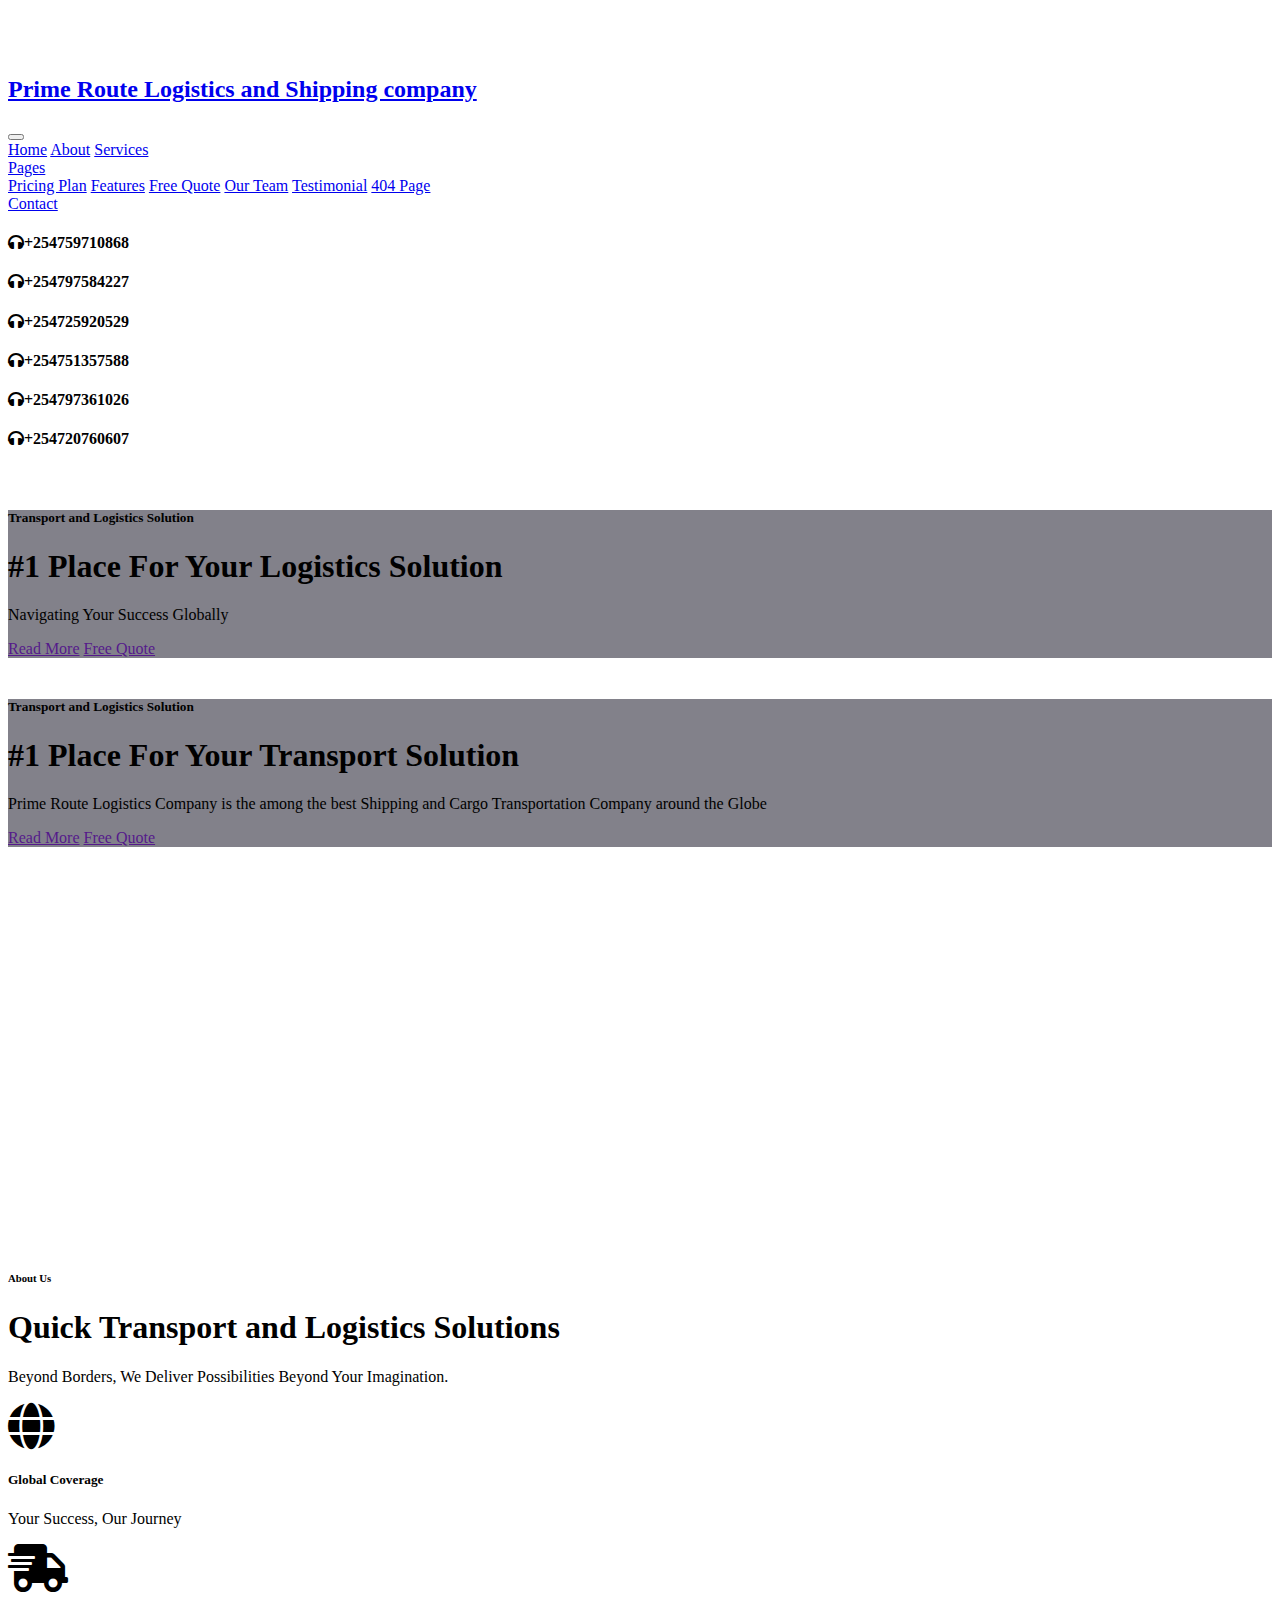
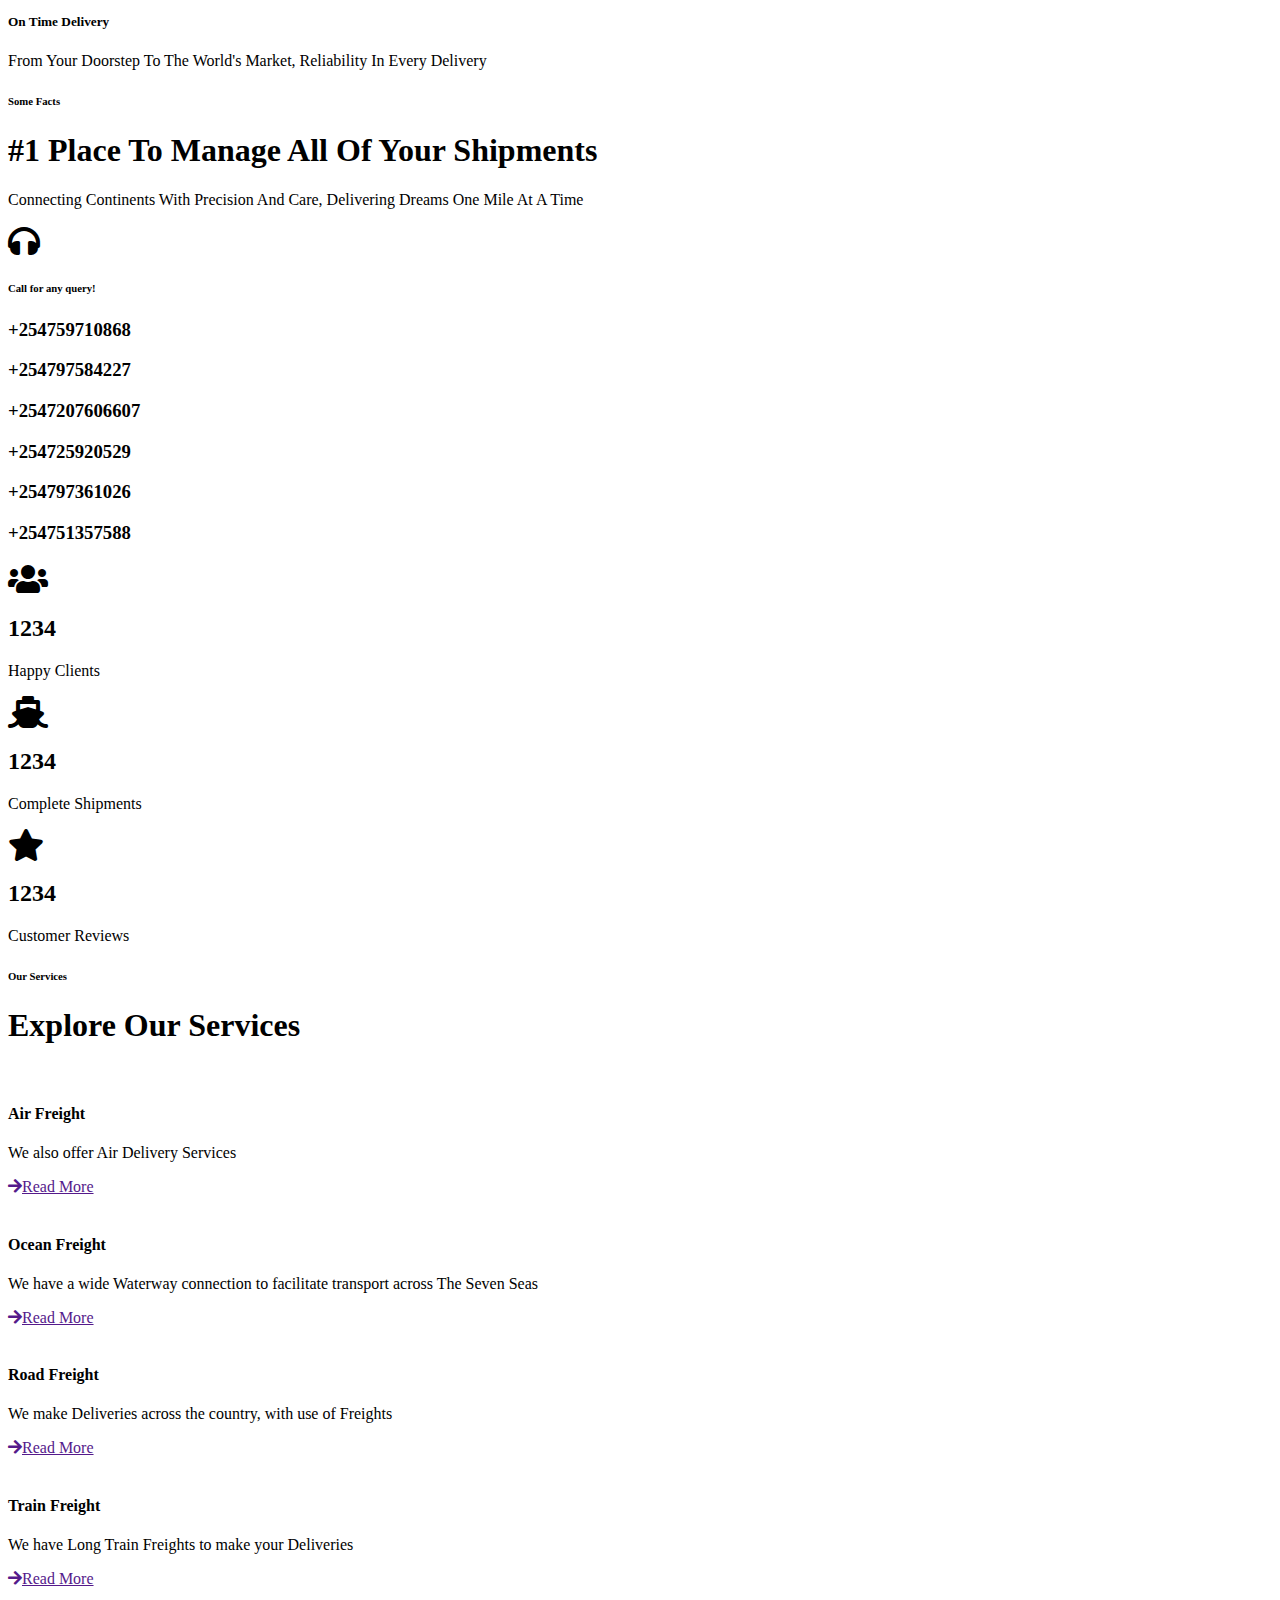
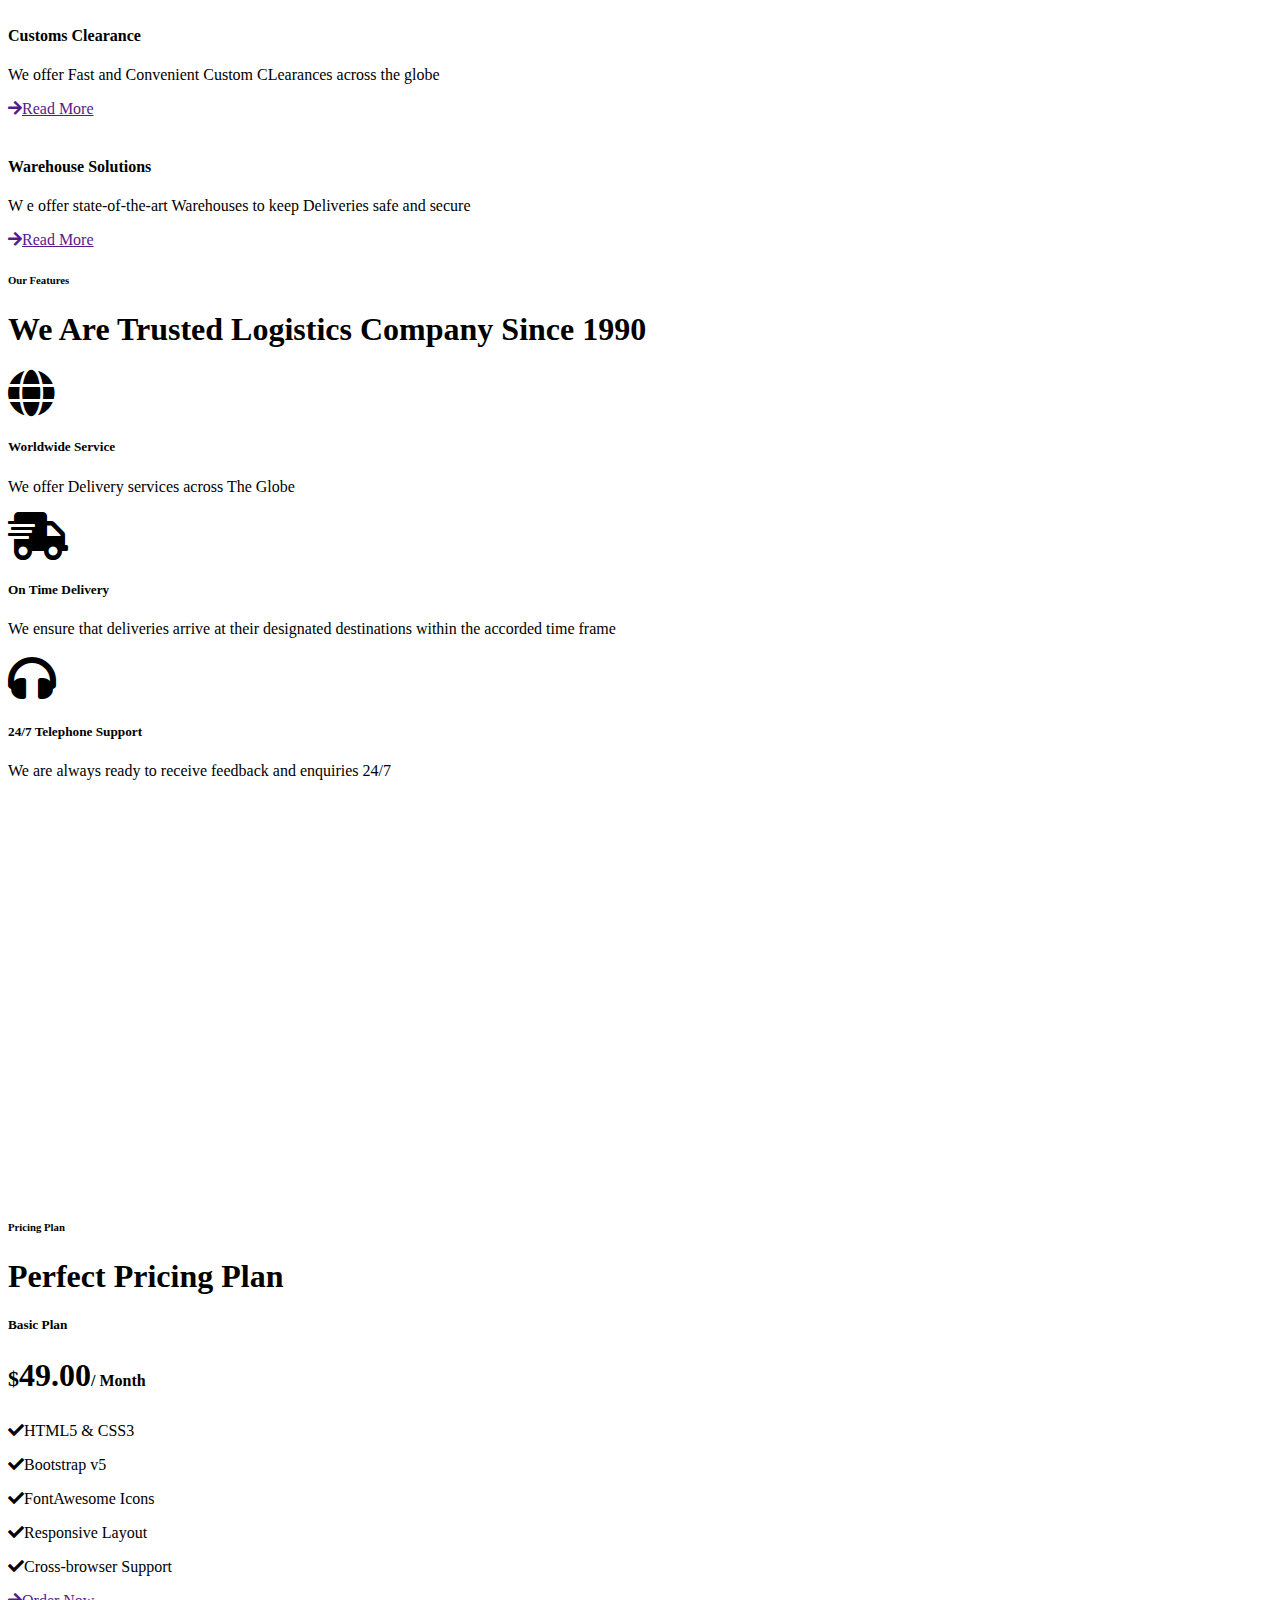
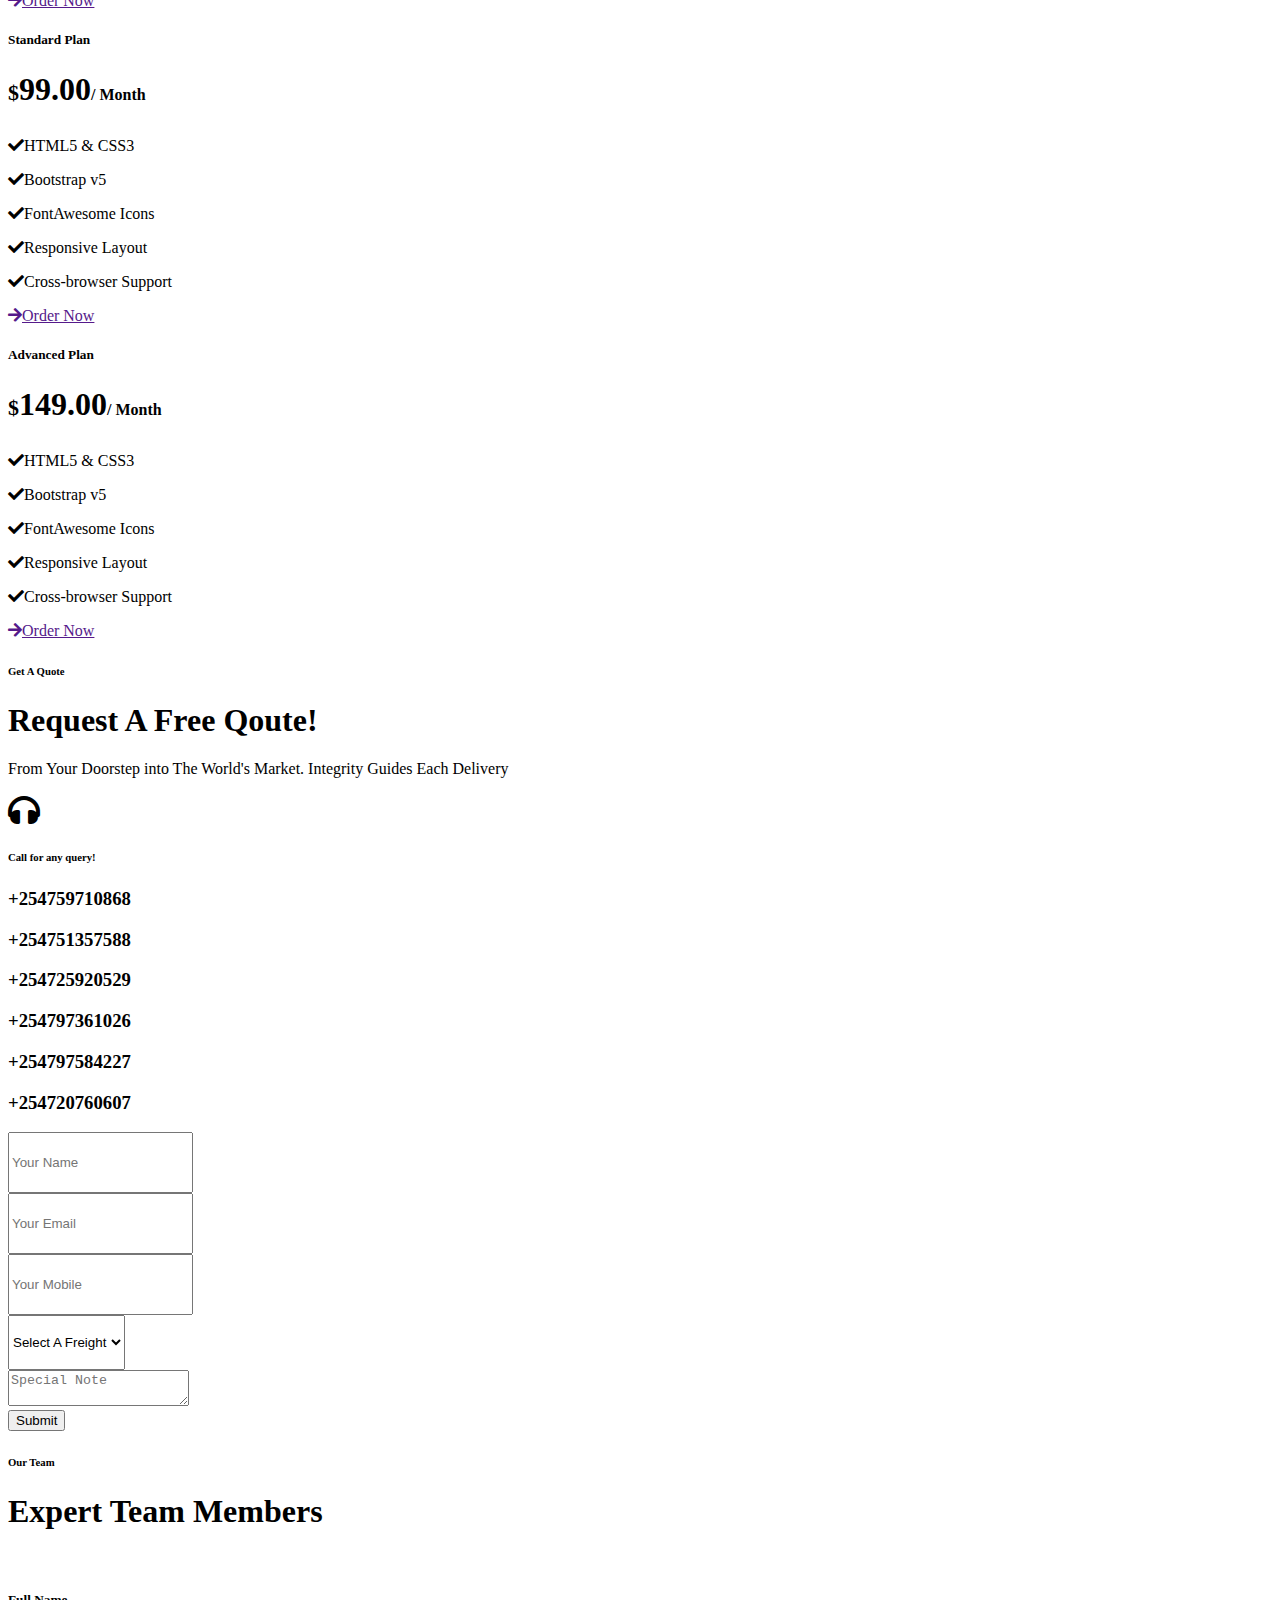
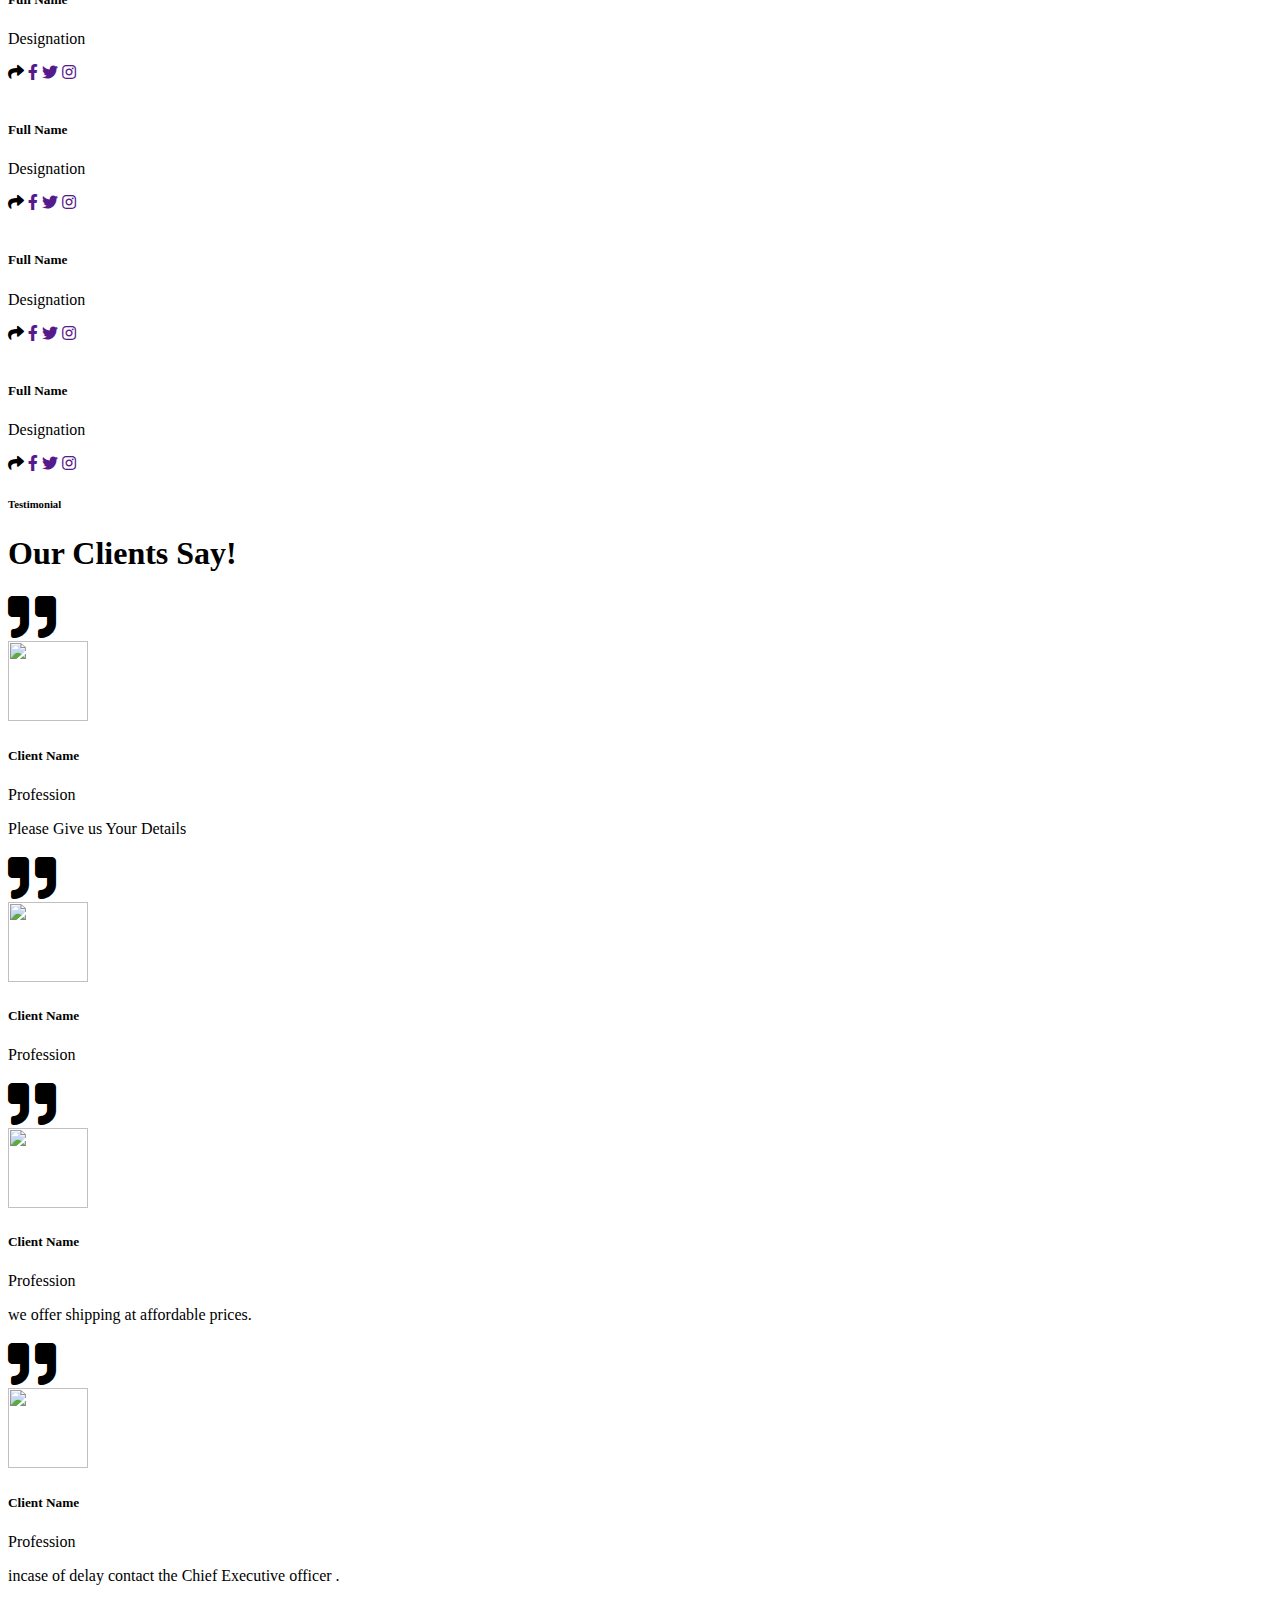
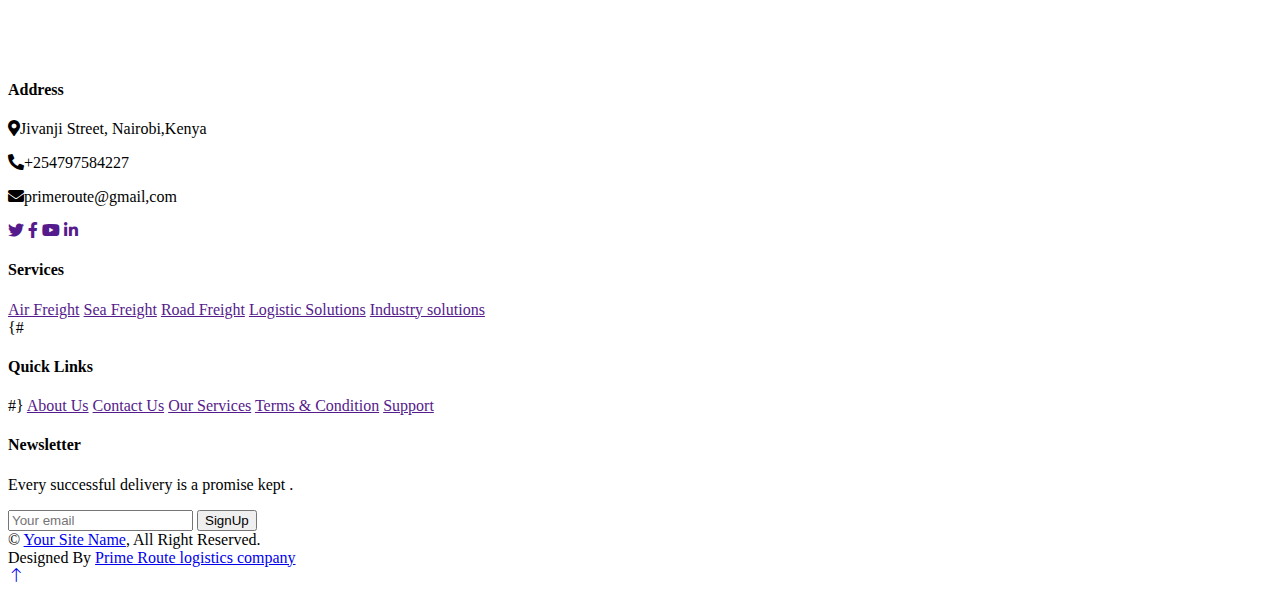
==== commit 786efeba: "Update index.html" ====
--- a/RDL/templates/index.html
+++ b/RDL/templates/index.html
@@ -3,7 +3,7 @@
 
 <head>
     <meta charset="utf-8">
-    <title>Prime Route Logistics Company - Shipping</title>
+    <title>Prime Route Logistics and Shipping company</title>
     <meta content="width=device-width, initial-scale=1.0" name="viewport">
     <meta content="" name="keywords">
     <meta content="" name="description">
@@ -44,7 +44,7 @@
     <!-- Navbar Start -->
     <nav class="navbar navbar-expand-lg bg-white navbar-light shadow border-top border-5 border-primary sticky-top p-0">
         <a href="index.html" class="navbar-brand bg-primary d-flex align-items-center px-4 px-lg-5">
-            <h2 class="mb-2 text-white">Prime Route Logistics Company -Shipping</h2>
+            <h2 class="mb-2 text-white">Prime Route Logistics and Shipping company</h2>
         </a>
         <button type="button" class="navbar-toggler me-4" data-bs-toggle="collapse" data-bs-target="#navbarCollapse">
             <span class="navbar-toggler-icon"></span>
@@ -143,7 +143,7 @@
                             <p class="m-0">From Your Doorstep To The World's Market, Reliability In Every Delivery </p>
                         </div>
                     </div>
-                    <a href="" class="btn btn-primary py-3 px-5">Explore More</a>
+<!--                     <a href="" class="btn btn-primary py-3 px-5">Explore More</a> -->
                 </div>
             </div>
         </div>
@@ -591,9 +591,9 @@
             <div class="row g-5">
                 <div class="col-lg-3 col-md-6">
                     <h4 class="text-light mb-4">Address</h4>
-                    <p class="mb-2"><i class="fa fa-map-marker-alt me-3"></i>123 Street, Nairobi,Kenya</p>
+                    <p class="mb-2"><i class="fa fa-map-marker-alt me-3"></i>Jivanji Street, Nairobi,Kenya</p>
                     <p class="mb-2"><i class="fa fa-phone-alt me-3"></i>+254797584227</p>
-                    <p class="mb-2"><i class="fa fa-envelope me-3"></i>molorandyc4gmail,com</p>
+                    <p class="mb-2"><i class="fa fa-envelope me-3"></i>primeroute@gmail,com</p>
                     <div class="d-flex pt-2">
                         <a class="btn btn-outline-light btn-social" href=""><i class="fab fa-twitter"></i></a>
                         <a class="btn btn-outline-light btn-social" href=""><i class="fab fa-facebook-f"></i></a>
@@ -635,7 +635,7 @@
                     </div>
                     <div class="col-md-6 text-center text-md-end">
                         <!--/*** This template is free as long as you keep the footer author’s credit link/attribution link/backlink. If you'd like to use the template without the footer author’s credit link/attribution link/backlink, you can purchase the Credit Removal License from "https://htmlcodex.com/credit-removal". Thank you for your support. ***/-->
-                        Designed By <a class="border-bottom" href="https://htmlcodex.com">HTML prime route logistics company</a>
+                        Designed By <a class="border-bottom" href="https://htmlcodex.com">Prime Route logistics company</a>
                     </div>
                 </div>
             </div>
@@ -661,4 +661,4 @@
     <script src="js/main.js"></script>
 </body>
 
-</html>+</html>
